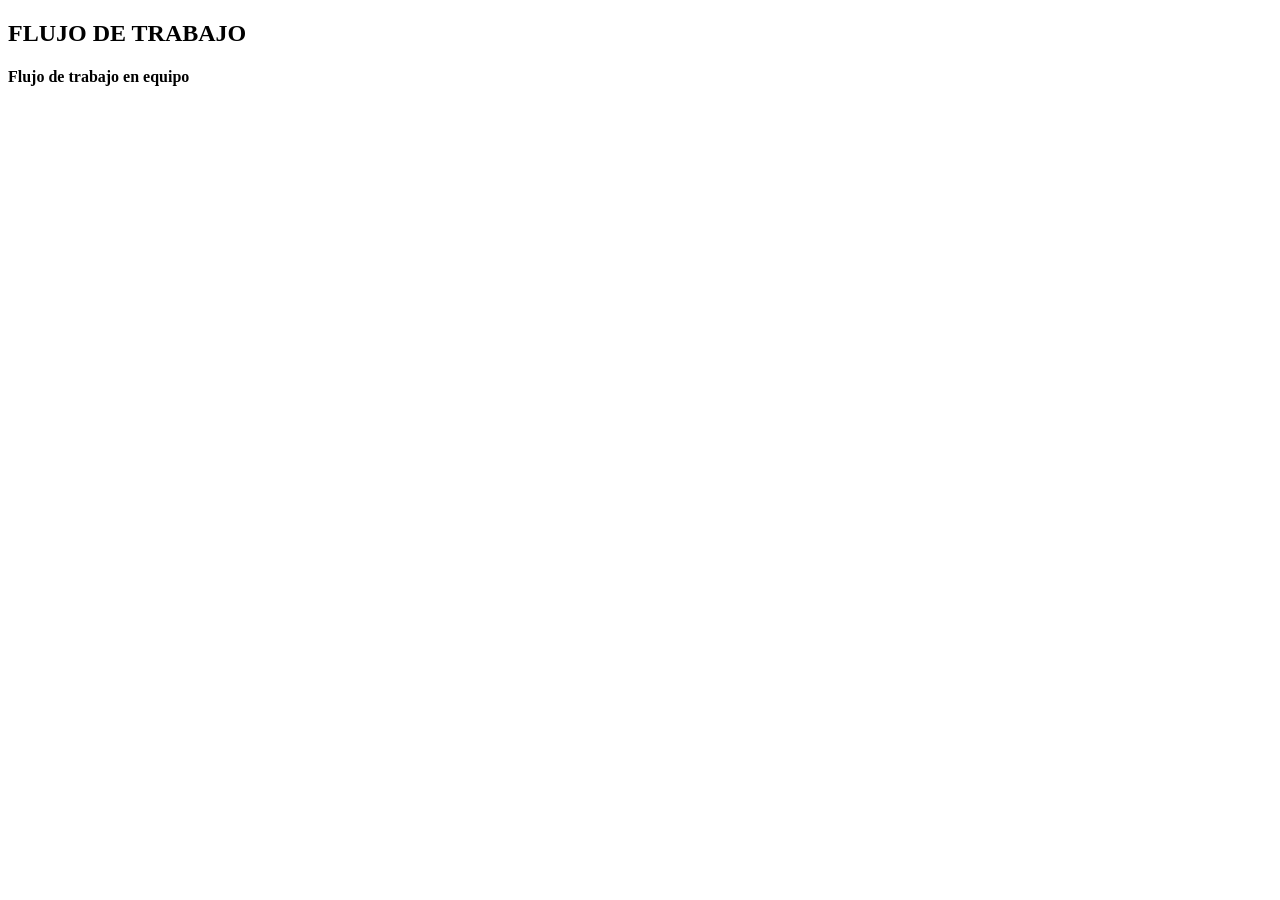
==== code/flujo-de-trabajo/index.html @ 33c4ede0 "New: Flujo de trabajo" ====
<!DOCTYPE html>
<html lang="es">
<head>
    <meta charset="UTF-8">
    <meta http-equiv="X-UA-Compatible" content="IE=edge">
    <meta name="viewport" content="width=device-width, initial-scale=1.0">
    <title> Flujo de trabajo </title>

    <!-- Styles -->
    <link rel="stylesheet" href="./css/styles.css">
</head>
<body>

    <div class="div">
        <div class="div__div-header">
            <h2> FLUJO DE TRABAJO </h2>
        </div>

        <div class="div__div-section">
            <h4> Flujo de trabajo en equipo </h4>
        </div>
    </div>
    
</body>
</html>
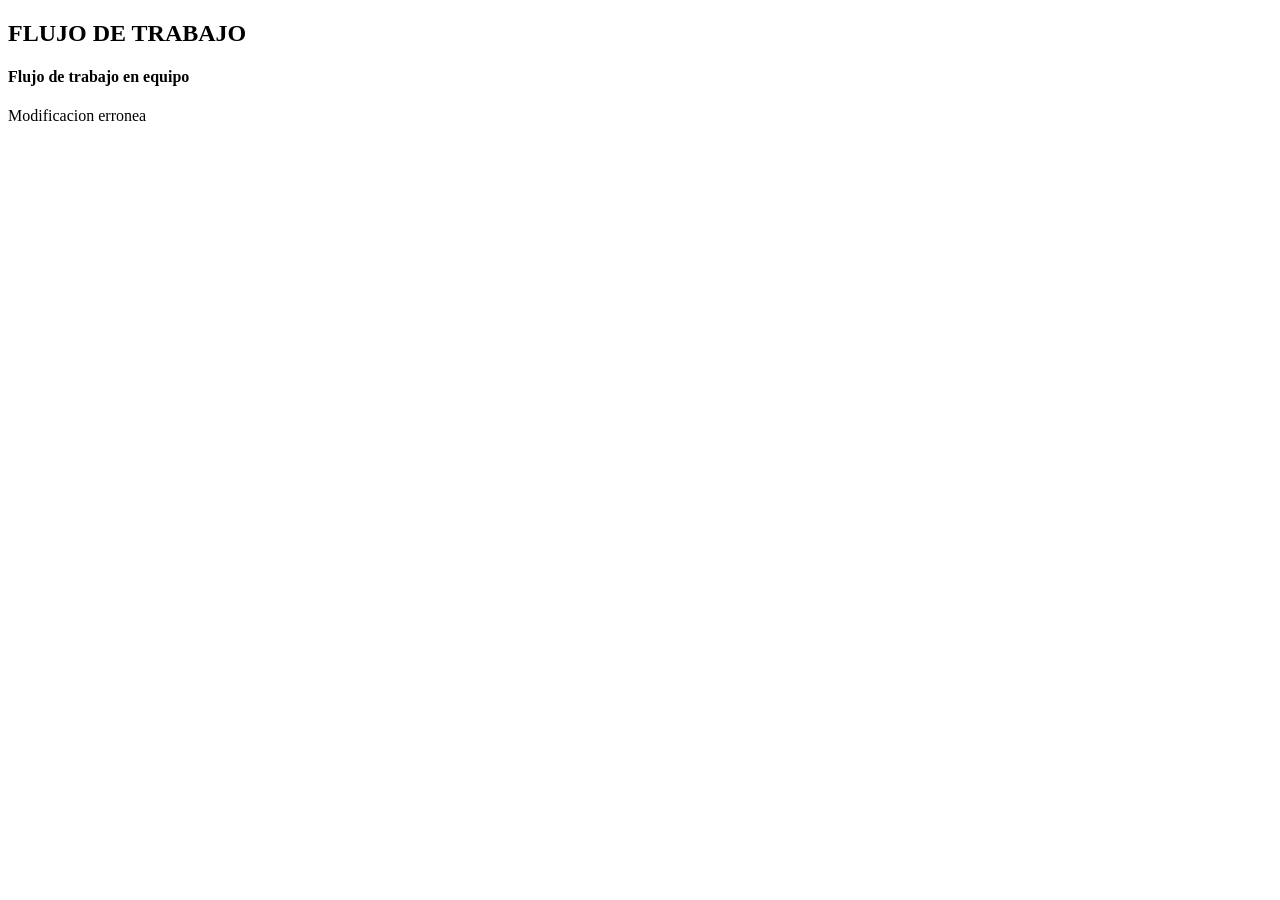
==== commit 0d785ae1: "Mod: Modificacion erronea" ====
--- a/code/flujo-de-trabajo/index.html
+++ b/code/flujo-de-trabajo/index.html
@@ -19,6 +19,7 @@
 
         <div class="div__div-section">
             <h4> Flujo de trabajo en equipo </h4>
+            <p> Modificacion erronea </p>
         </div>
     </div>
     
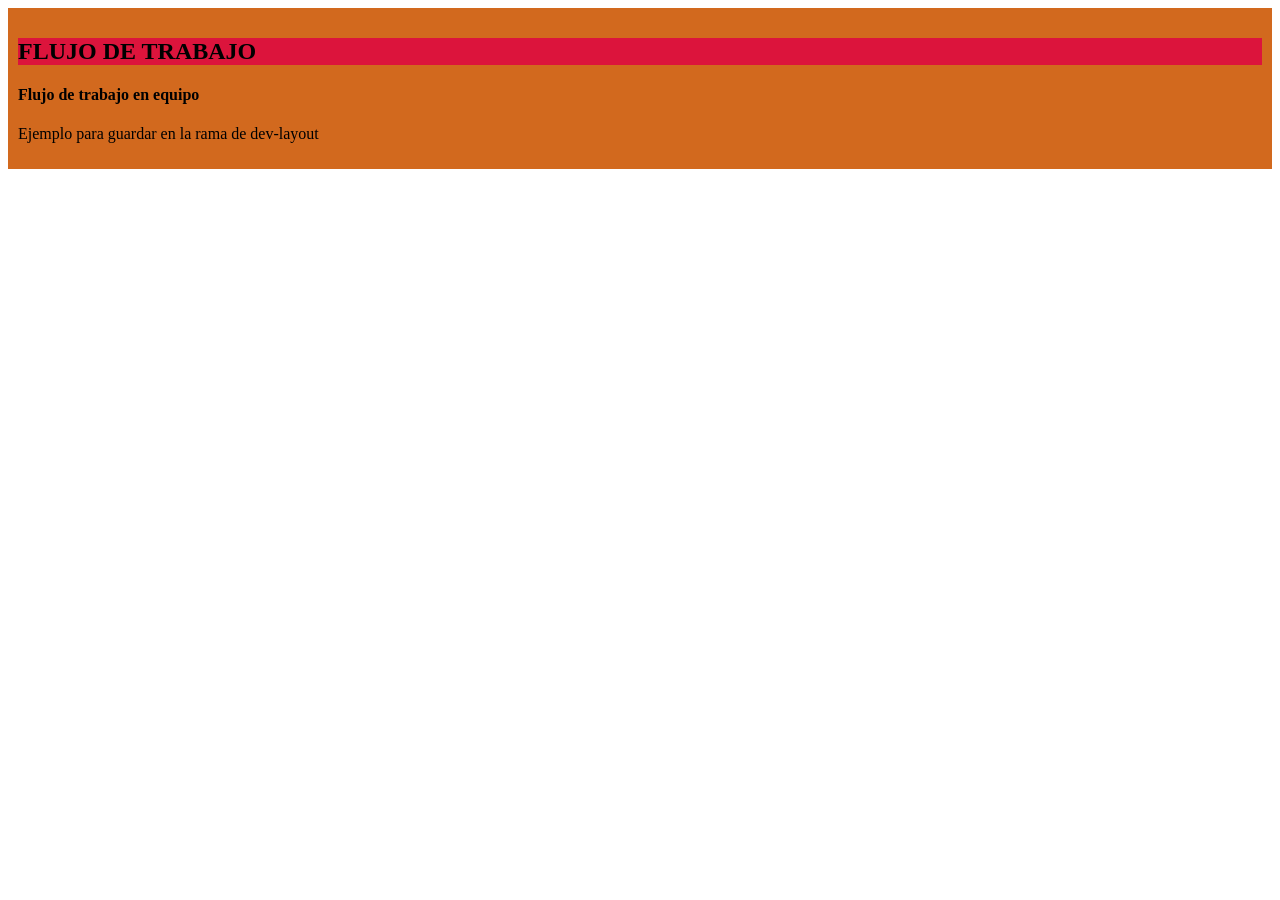
==== commit 7bba319c: "New: P y Color de fondo" ====
--- a/code/flujo-de-trabajo/index.html
+++ b/code/flujo-de-trabajo/index.html
@@ -19,9 +19,9 @@
 
         <div class="div__div-section">
             <h4> Flujo de trabajo en equipo </h4>
-            <p> Modificacion erronea </p>
+            <p> Ejemplo para guardar en la rama de dev-layout </p>
         </div>
     </div>
     
 </body>
-</html>+</html>
--- a/code/flujo-de-trabajo/css/styles.css
+++ b/code/flujo-de-trabajo/css/styles.css
@@ -0,0 +1,9 @@
+
+.div {
+    background-color: chocolate;
+    padding: 10px;
+}
+
+.div__div-header {
+    background-color: crimson;
+}
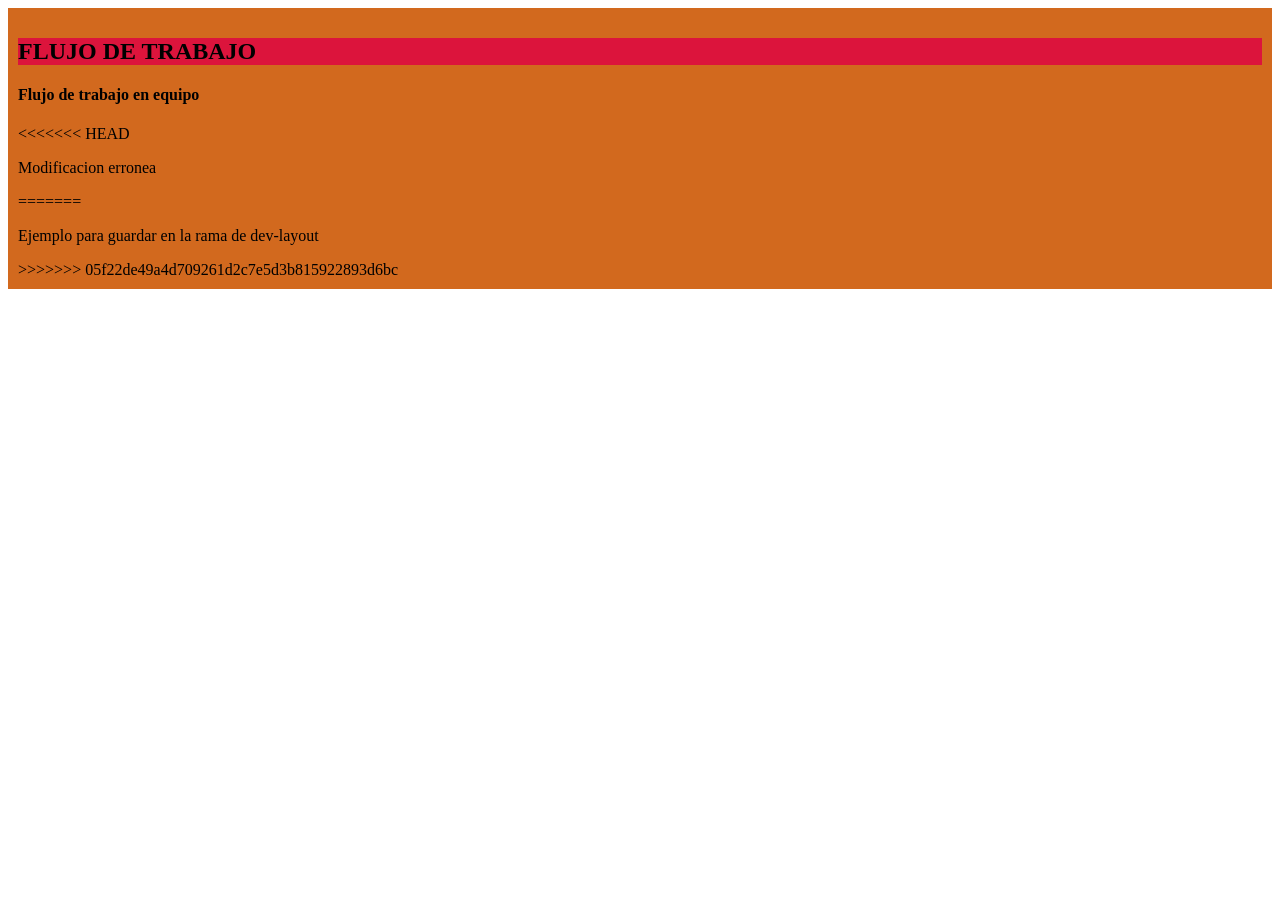
==== commit e39442d6: "Mod: Flujo de trabajo" ====
--- a/code/flujo-de-trabajo/index.html
+++ b/code/flujo-de-trabajo/index.html
@@ -19,7 +19,11 @@
 
         <div class="div__div-section">
             <h4> Flujo de trabajo en equipo </h4>
+<<<<<<< HEAD
+            <p> Modificacion erronea </p>
+=======
             <p> Ejemplo para guardar en la rama de dev-layout </p>
+>>>>>>> 05f22de49a4d709261d2c7e5d3b815922893d6bc
         </div>
     </div>
     
